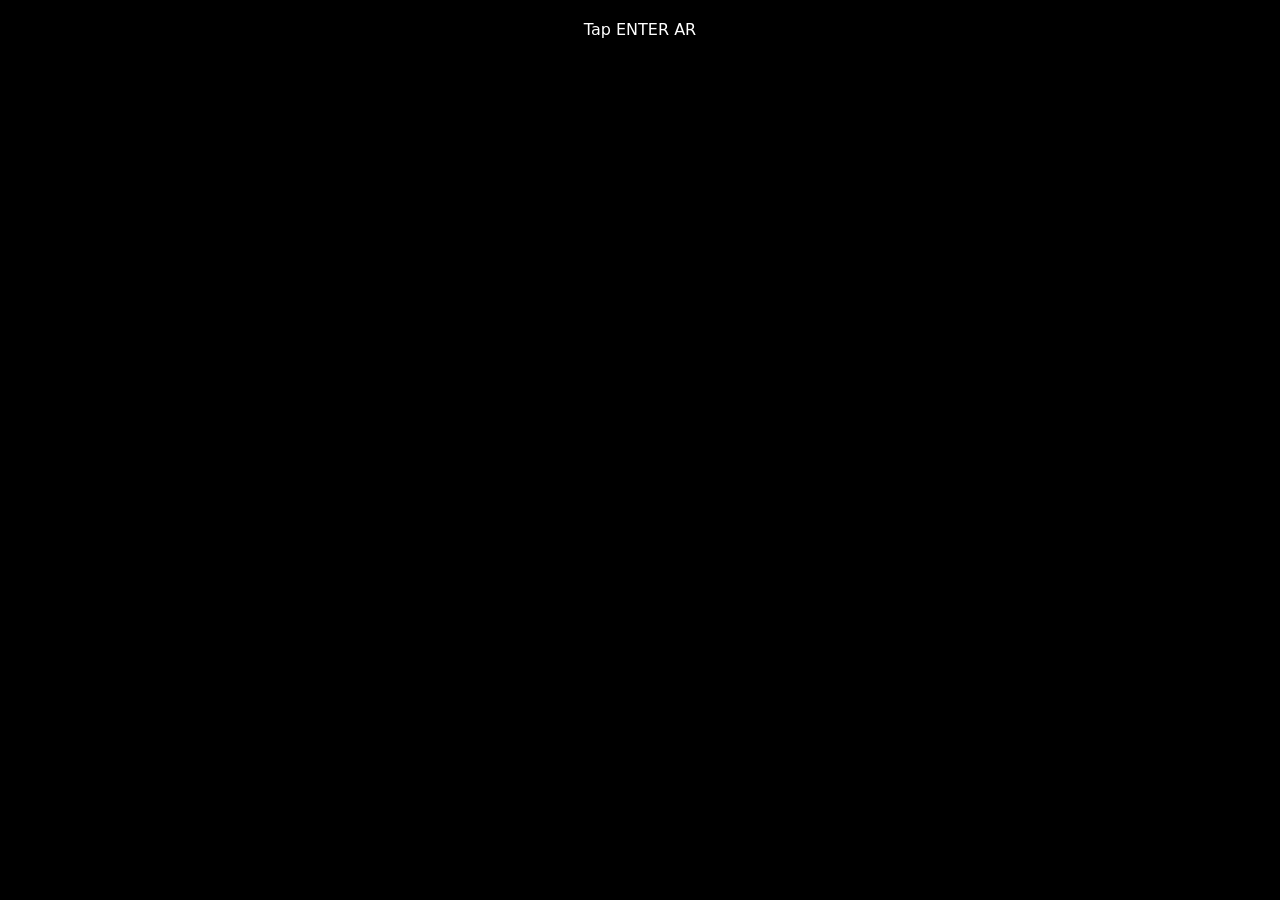
==== index.html @ d0ca6eb6 "debug-15" ====
<!DOCTYPE html>
<html lang="en">
<head>
<meta charset="utf-8" />
<meta name="viewport" content="width=device-width,initial-scale=1.0" />
<title>AR Therapy Ball</title>

<script type="importmap">
{
  "imports": {
    "three": "https://unpkg.com/three@0.160.0/build/three.module.js",
    "three/addons/": "https://unpkg.com/three@0.160.0/examples/jsm/"
  }
}
</script>


<style>
html,body { height:100%; margin:0; background:#000; color:#fff; font-family:system-ui; }

#hint {
  position:fixed;
  top:12px;
  left:50%;
  transform:translateX(-50%);
  padding:8px 14px;
  border-radius:999px;
  background:rgba(0,0,0,.6);
  z-index:3000;
}

#arContainer {
  position:fixed;
  bottom:18px;
  left:50%;
  transform:translateX(-50%);
  z-index:3000;
}

canvas {
  position:fixed;
  inset:0;
  width:100%;
  height:100%;
}

#toggleInfo {
  position:fixed;
  bottom:70px;
  left:50%;
  transform:translateX(-50%);
  z-index:4000;

  padding:8px 16px;
  border-radius:999px;
  border:none;

  font-weight:bold;
  background:rgba(255,255,255,0.2);
  color:white;

  backdrop-filter:blur(6px);

  opacity:0;
  pointer-events:none;
  transition:.3s;
}

</style>
</head>

<body>

<div id="hint">Tap ENTER AR</div>
<button id="toggleInfo">Info</button>


<div id="arContainer"></div>

<script type="module" src="main.js"></script>

</body>
</html>
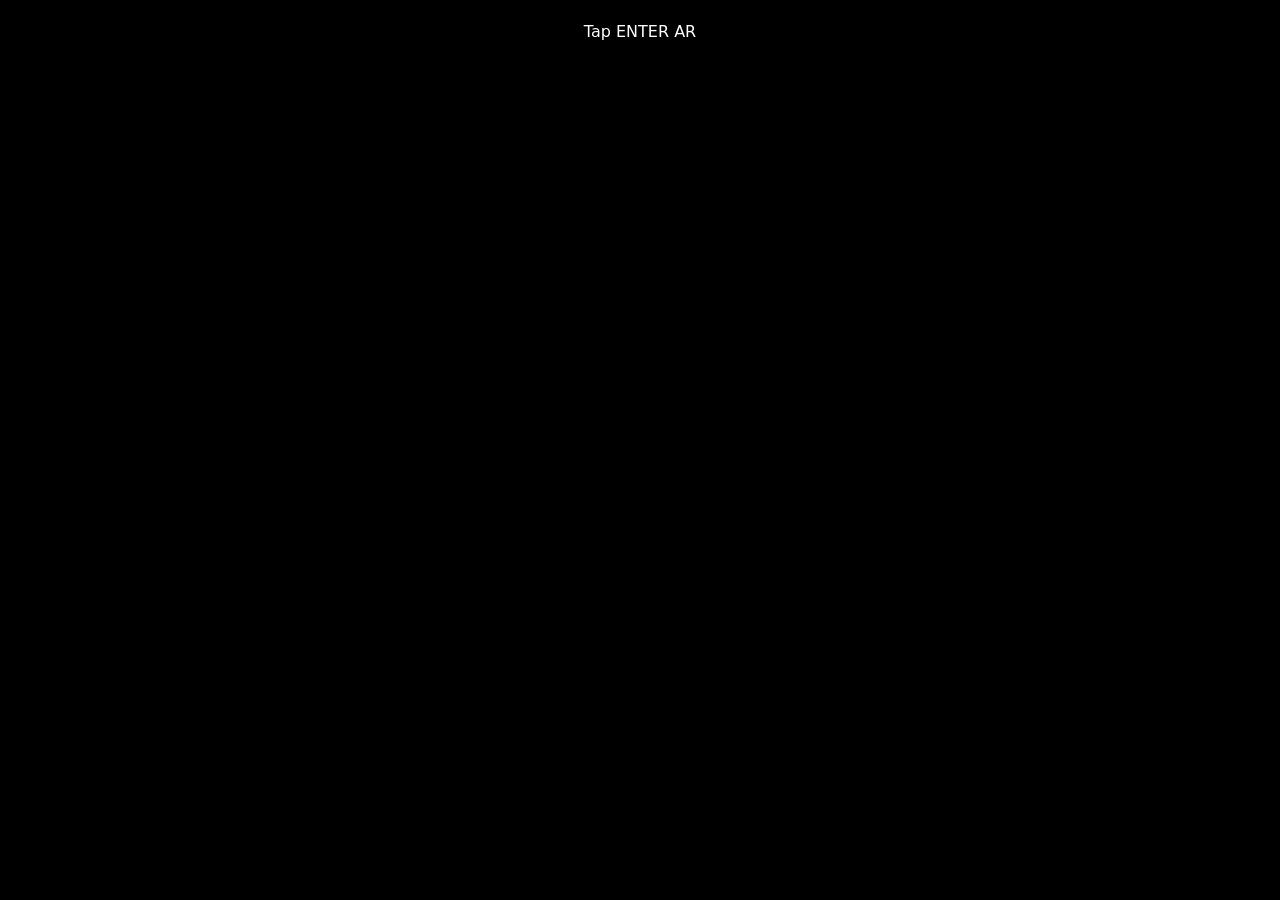
==== commit d1deeac9: "debug-18" ====
--- a/index.html
+++ b/index.html
@@ -1,8 +1,8 @@
 <!DOCTYPE html>
 <html lang="en">
 <head>
-<meta charset="utf-8" />
-<meta name="viewport" content="width=device-width,initial-scale=1.0" />
+<meta charset="utf-8">
+<meta name="viewport" content="width=device-width,initial-scale=1">
 <title>AR Therapy Ball</title>
 
 <script type="importmap">
@@ -14,56 +14,86 @@
 }
 </script>
 
+<style>
 
-<style>
-html,body { height:100%; margin:0; background:#000; color:#fff; font-family:system-ui; }
+html,body{
+  margin:0;
+  height:100%;
+  font-family:system-ui;
+  background:black;
+  color:white;
+}
 
-#hint {
+/* Hint bubble */
+
+#hint{
   position:fixed;
-  top:12px;
+  top:14px;
   left:50%;
   transform:translateX(-50%);
   padding:8px 14px;
   border-radius:999px;
   background:rgba(0,0,0,.6);
-  z-index:3000;
+  z-index:9999;
 }
 
-#arContainer {
+/* Info toggle */
+
+#toggleInfo{
   position:fixed;
-  bottom:18px;
+  top:14px;
+  right:14px;
+  padding:8px 14px;
+  border:none;
+  border-radius:999px;
+  background:rgba(255,255,255,.15);
+  color:white;
+  font-weight:bold;
+  backdrop-filter:blur(6px);
+  opacity:0;
+  pointer-events:none;
+  transition:.25s;
+  z-index:9999;
+}
+
+#toggleInfo.show{
+  opacity:1;
+  pointer-events:auto;
+}
+
+/* Info panel */
+
+#infoPanel{
+  position:fixed;
+  bottom:20px;
   left:50%;
   transform:translateX(-50%);
-  z-index:3000;
+  width:90%;
+  max-width:480px;
+  background:white;
+  color:black;
+  border-radius:16px;
+  padding:16px;
+  box-shadow:0 8px 30px rgba(0,0,0,.5);
+  display:none;
+  z-index:9999;
 }
 
-canvas {
+#infoPanel h3{
+  margin:0 0 8px;
+}
+
+#arContainer{
+  position:fixed;
+  bottom:20px;
+  left:50%;
+  transform:translateX(-50%);
+  z-index:9999;
+}
+
+canvas{
   position:fixed;
   inset:0;
-  width:100%;
-  height:100%;
-}
-
-#toggleInfo {
-  position:fixed;
-  bottom:70px;
-  left:50%;
-  transform:translateX(-50%);
-  z-index:4000;
-
-  padding:8px 16px;
-  border-radius:999px;
-  border:none;
-
-  font-weight:bold;
-  background:rgba(255,255,255,0.2);
-  color:white;
-
-  backdrop-filter:blur(6px);
-
-  opacity:0;
-  pointer-events:none;
-  transition:.3s;
 }
 
 </style>
@@ -72,8 +102,18 @@
 <body>
 
 <div id="hint">Tap ENTER AR</div>
+
 <button id="toggleInfo">Info</button>
 
+<div id="infoPanel">
+<h3>Therapy Ball</h3>
+<ul>
+<li>Latex free — compact & portable</li>
+<li>Blunt spikes for better grip</li>
+<li>Eco friendly tension relief</li>
+<li>Safe for sensitive skin</li>
+</ul>
+</div>
 
 <div id="arContainer"></div>
 
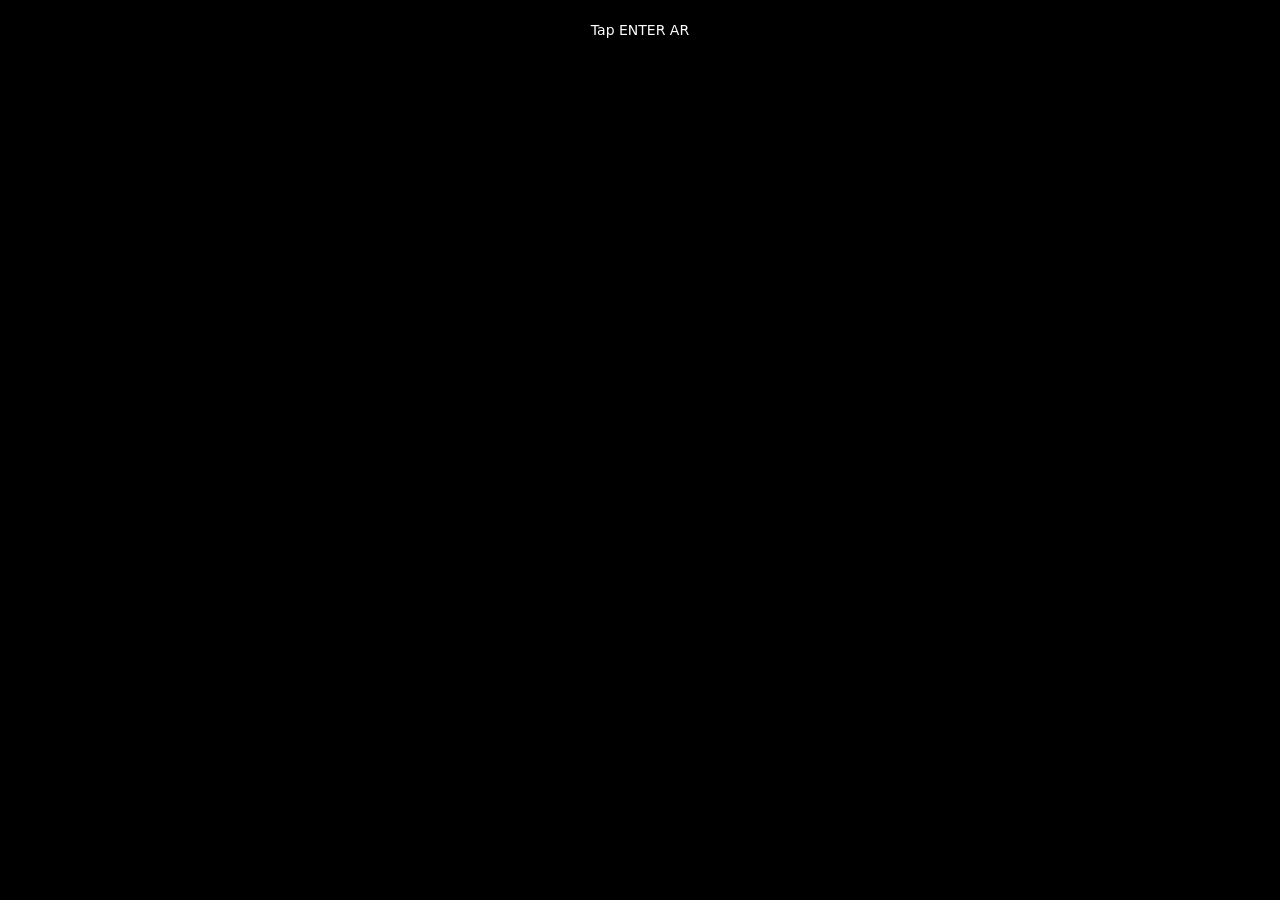
==== commit 2db42c95: "debug-20" ====
--- a/index.html
+++ b/index.html
@@ -1,123 +1,129 @@
 <!DOCTYPE html>
 <html lang="en">
 <head>
-<meta charset="utf-8">
-<meta name="viewport" content="width=device-width,initial-scale=1">
-<title>AR Therapy Ball</title>
+  <meta charset="utf-8" />
+  <meta name="viewport" content="width=device-width,initial-scale=1" />
+  <title>AR Therapy Ball</title>
 
-<script type="importmap">
-{
-  "imports": {
-    "three": "https://unpkg.com/three@0.160.0/build/three.module.js",
-    "three/addons/": "https://unpkg.com/three@0.160.0/examples/jsm/"
+  <script type="importmap">
+  {
+    "imports": {
+      "three": "https://unpkg.com/three@0.160.0/build/three.module.js",
+      "three/addons/": "https://unpkg.com/three@0.160.0/examples/jsm/"
+    }
   }
-}
-</script>
+  </script>
 
-<style>
+  <style>
+    html,body{
+      margin:0;
+      height:100%;
+      font-family:system-ui, -apple-system, "Segoe UI", Roboto, "Helvetica Neue", Arial;
+      background:black;
+      color:white;
+    }
 
-html,body{
-  margin:0;
-  height:100%;
-  font-family:system-ui;
-  background:black;
-  color:white;
-}
+    /* Hint bubble */
+    #hint{
+      position:fixed;
+      top:14px;
+      left:50%;
+      transform:translateX(-50%);
+      padding:8px 14px;
+      border-radius:999px;
+      background:rgba(0,0,0,.6);
+      z-index:9999;
+      font-size:14px;
+      pointer-events:none;
+    }
 
-/* Hint bubble */
+    /* Info toggle */
+    #toggleInfo{
+      position:fixed;
+      top:14px;
+      right:14px;
+      padding:8px 14px;
+      border:none;
+      border-radius:999px;
+      background:rgba(255,255,255,.12);
+      color:white;
+      font-weight:bold;
+      backdrop-filter:blur(6px);
+      opacity:0;
+      pointer-events:none;
+      transition:.25s;
+      z-index:9999;
+    }
 
-#hint{
-  position:fixed;
-  top:14px;
-  left:50%;
-  transform:translateX(-50%);
-  padding:8px 14px;
-  border-radius:999px;
-  background:rgba(0,0,0,.6);
-  z-index:9999;
-}
+    #toggleInfo.show{
+      opacity:1;
+      pointer-events:auto;
+    }
 
-/* Info toggle */
+    /* Info panel */
+    #infoPanel{
+      position:fixed;
+      bottom:20px;
+      left:50%;
+      transform:translateX(-50%);
+      width:90%;
+      max-width:480px;
+      background:white;
+      color:black;
+      border-radius:16px;
+      padding:16px;
+      box-shadow:0 8px 30px rgba(0,0,0,.5);
+      display:none;
+      z-index:9999;
+    }
 
-#toggleInfo{
-  position:fixed;
-  top:14px;
-  right:14px;
-  padding:8px 14px;
-  border:none;
-  border-radius:999px;
-  background:rgba(255,255,255,.15);
-  color:white;
-  font-weight:bold;
-  backdrop-filter:blur(6px);
-  opacity:0;
-  pointer-events:none;
-  transition:.25s;
-  z-index:9999;
-}
+    #infoPanel h3{
+      margin:0 0 8px;
+    }
 
-#toggleInfo.show{
-  opacity:1;
-  pointer-events:auto;
-}
+    #arContainer{
+      position:fixed;
+      bottom:20px;
+      left:50%;
+      transform:translateX(-50%);
+      z-index:9999;
+    }
 
-/* Info panel */
+    canvas{
+      position:fixed;
+      inset:0;
+      width:100%;
+      height:100%;
+      touch-action: none;
+    }
 
-#infoPanel{
-  position:fixed;
-  bottom:20px;
-  left:50%;
-  transform:translateX(-50%);
-  width:90%;
-  max-width:480px;
-  background:white;
-  color:black;
-  border-radius:16px;
-  padding:16px;
-  box-shadow:0 8px 30px rgba(0,0,0,.5);
-  display:none;
-  z-index:9999;
-}
-
-#infoPanel h3{
-  margin:0 0 8px;
-}
-
-#arContainer{
-  position:fixed;
-  bottom:20px;
-  left:50%;
-  transform:translateX(-50%);
-  z-index:9999;
-}
-
-canvas{
-  position:fixed;
-  inset:0;
-}
-
-</style>
+    /* Focus styles for accessibility */
+    #toggleInfo:focus,
+    #arContainer button:focus,
+    #arContainer a:focus {
+      outline:2px solid #fff;
+      outline-offset:2px;
+    }
+  </style>
 </head>
 
 <body>
+  <div id="hint" role="status" aria-live="polite">Tap ENTER AR</div>
 
-<div id="hint">Tap ENTER AR</div>
+  <button id="toggleInfo" aria-expanded="false" aria-controls="infoPanel">Info</button>
 
-<button id="toggleInfo">Info</button>
+  <div id="infoPanel" role="region" aria-label="Therapy Ball information">
+    <h3>Therapy Ball</h3>
+    <ul>
+      <li>Latex free — compact & portable</li>
+      <li>Blunt spikes for better grip</li>
+      <li>Eco friendly tension relief</li>
+      <li>Safe for sensitive skin</li>
+    </ul>
+  </div>
 
-<div id="infoPanel">
-<h3>Therapy Ball</h3>
-<ul>
-<li>Latex free — compact & portable</li>
-<li>Blunt spikes for better grip</li>
-<li>Eco friendly tension relief</li>
-<li>Safe for sensitive skin</li>
-</ul>
-</div>
+  <div id="arContainer" aria-hidden="false"></div>
 
-<div id="arContainer"></div>
-
-<script type="module" src="main.js"></script>
-
+  <script type="module" src="main.js"></script>
 </body>
-</html>
+</html>
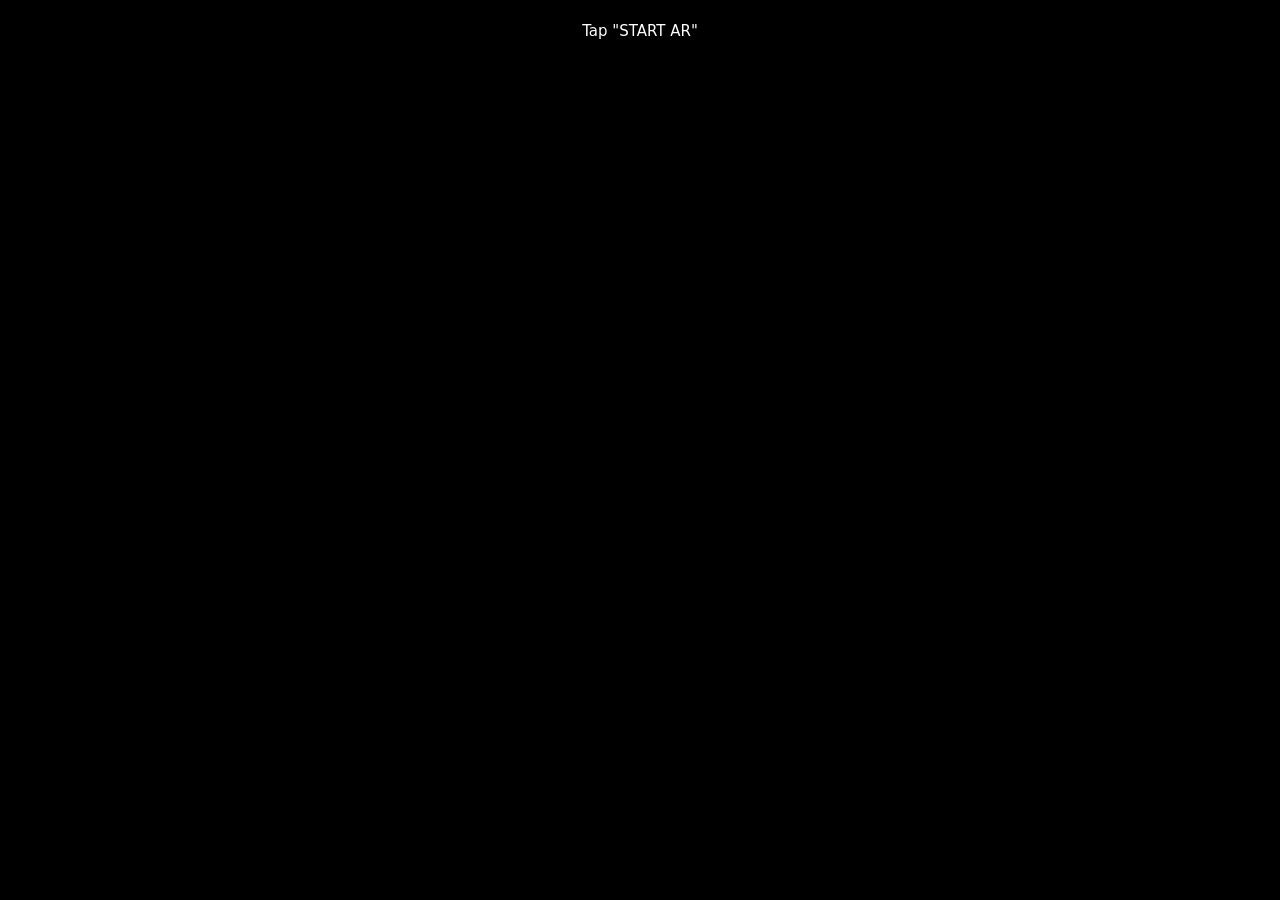
==== commit ae4164f7: "debug-24" ====
--- a/index.html
+++ b/index.html
@@ -3,7 +3,7 @@
 <head>
   <meta charset="utf-8" />
   <meta name="viewport" content="width=device-width,initial-scale=1" />
-  <title>AR Therapy Ball</title>
+  <title>AR Massage Ball</title>
 
   <script type="importmap">
   {
@@ -14,106 +14,16 @@
   }
   </script>
 
-  <style>
-    html,body{
-      margin:0;
-      height:100%;
-      font-family:system-ui, -apple-system, "Segoe UI", Roboto, "Helvetica Neue", Arial;
-      background:black;
-      color:white;
-    }
-
-    /* Hint bubble */
-    #hint{
-      position:fixed;
-      top:14px;
-      left:50%;
-      transform:translateX(-50%);
-      padding:8px 14px;
-      border-radius:999px;
-      background:rgba(0,0,0,.6);
-      z-index:9999;
-      font-size:14px;
-      pointer-events:none;
-    }
-
-    /* Info toggle */
-    #toggleInfo{
-      position:fixed;
-      top:14px;
-      right:14px;
-      padding:8px 14px;
-      border:none;
-      border-radius:999px;
-      background:rgba(255,255,255,.12);
-      color:white;
-      font-weight:bold;
-      backdrop-filter:blur(6px);
-      opacity:0;
-      pointer-events:none;
-      transition:.25s;
-      z-index:9999;
-    }
-
-    #toggleInfo.show{
-      opacity:1;
-      pointer-events:auto;
-    }
-
-    /* Info panel */
-    #infoPanel{
-      position:fixed;
-      bottom:20px;
-      left:50%;
-      transform:translateX(-50%);
-      width:90%;
-      max-width:480px;
-      background:white;
-      color:black;
-      border-radius:16px;
-      padding:16px;
-      box-shadow:0 8px 30px rgba(0,0,0,.5);
-      display:none;
-      z-index:9999;
-    }
-
-    #infoPanel h3{
-      margin:0 0 8px;
-    }
-
-    #arContainer{
-      position:fixed;
-      bottom:20px;
-      left:50%;
-      transform:translateX(-50%);
-      z-index:9999;
-    }
-
-    canvas{
-      position:fixed;
-      inset:0;
-      width:100%;
-      height:100%;
-      touch-action: none;
-    }
-
-    /* Focus styles for accessibility */
-    #toggleInfo:focus,
-    #arContainer button:focus,
-    #arContainer a:focus {
-      outline:2px solid #fff;
-      outline-offset:2px;
-    }
-  </style>
+  <link rel="stylesheet" href="style.css">
 </head>
 
 <body>
-  <div id="hint" role="status" aria-live="polite">Tap ENTER AR</div>
+  <div id="hint" role="status" aria-live="polite">Tap "START AR"</div>
 
   <button id="toggleInfo" aria-expanded="false" aria-controls="infoPanel">Info</button>
 
   <div id="infoPanel" role="region" aria-label="Therapy Ball information">
-    <h3>Therapy Ball</h3>
+    <h3>Massage Ball</h3>
     <ul>
       <li>Latex free — compact & portable</li>
       <li>Blunt spikes for better grip</li>
--- a/style.css
+++ b/style.css
@@ -0,0 +1,123 @@
+/* Global layout */
+:root {
+  --bg: #000;
+  --fg: #fff;
+  --muted: rgba(255,255,255,0.12);
+  --hint-bg: rgba(0,0,0,0.6);
+  --panel-bg: #fff;
+  --panel-fg: #000;
+}
+
+html, body {
+  margin: 0;
+  height: 100%;
+  font-family: system-ui, -apple-system, "Segoe UI", Roboto, "Helvetica Neue", Arial, sans-serif;
+  background: var(--bg);
+  color: var(--fg);
+  -webkit-font-smoothing: antialiased;
+  -moz-osx-font-smoothing: grayscale;
+  box-sizing: border-box;
+}
+
+/* Make box-sizing inherit for all elements */
+*, *::before, *::after {
+  box-sizing: inherit;
+}
+
+/* Hint bubble */
+#hint {
+  position: fixed;
+  top: 14px;
+  left: 50%;
+  transform: translateX(-50%);
+  padding: 8px 14px;
+  border-radius: 999px;
+  background: var(--hint-bg);
+  z-index: 9999;
+  font-size: 14px;
+  pointer-events: none;
+  text-align: center;        /* center the text */
+  max-width: 90%;
+  white-space: normal;
+  line-height: 1.2;
+}
+
+/* Info toggle button */
+#toggleInfo {
+  position: fixed;
+  top: 14px;
+  right: 14px;
+  padding: 8px 14px;
+  border: none;
+  border-radius: 999px;
+  background: var(--muted);
+  color: var(--fg);
+  font-weight: 700;
+  backdrop-filter: blur(6px);
+  opacity: 0;
+  pointer-events: none;
+  transition: opacity .25s ease, transform .15s ease;
+  z-index: 9999;
+}
+
+#toggleInfo.show {
+  opacity: 1;
+  pointer-events: auto;
+}
+
+/* Info panel */
+#infoPanel {
+  position: fixed;
+  bottom: 20px;
+  left: 50%;
+  transform: translateX(-50%);
+  width: 90%;
+  max-width: 480px;
+  background: var(--panel-bg);
+  color: var(--panel-fg);
+  border-radius: 16px;
+  padding: 16px;
+  box-shadow: 0 8px 30px rgba(0,0,0,0.5);
+  display: none;
+  z-index: 9999;
+}
+
+#infoPanel h3 {
+  margin: 0 0 8px;
+  font-size: 18px;
+}
+
+/* AR container (ARButton / Quick Look anchor) */
+#arContainer {
+  position: fixed;
+  bottom: 20px;
+  left: 50%;
+  transform: translateX(-50%);
+  z-index: 9999;
+  display: flex;
+  gap: 8px;
+  align-items: center;
+}
+
+/* Canvas fills viewport */
+canvas {
+  position: fixed;
+  inset: 0;
+  width: 100%;
+  height: 100%;
+  touch-action: none;
+}
+
+/* Focus styles for accessibility */
+#toggleInfo:focus,
+#arContainer button:focus,
+#arContainer a:focus {
+  outline: 2px solid #fff;
+  outline-offset: 2px;
+}
+
+/* Small responsive tweaks */
+@media (min-width: 640px) {
+  #hint { font-size: 15px; }
+  #toggleInfo { padding: 10px 16px; }
+}
